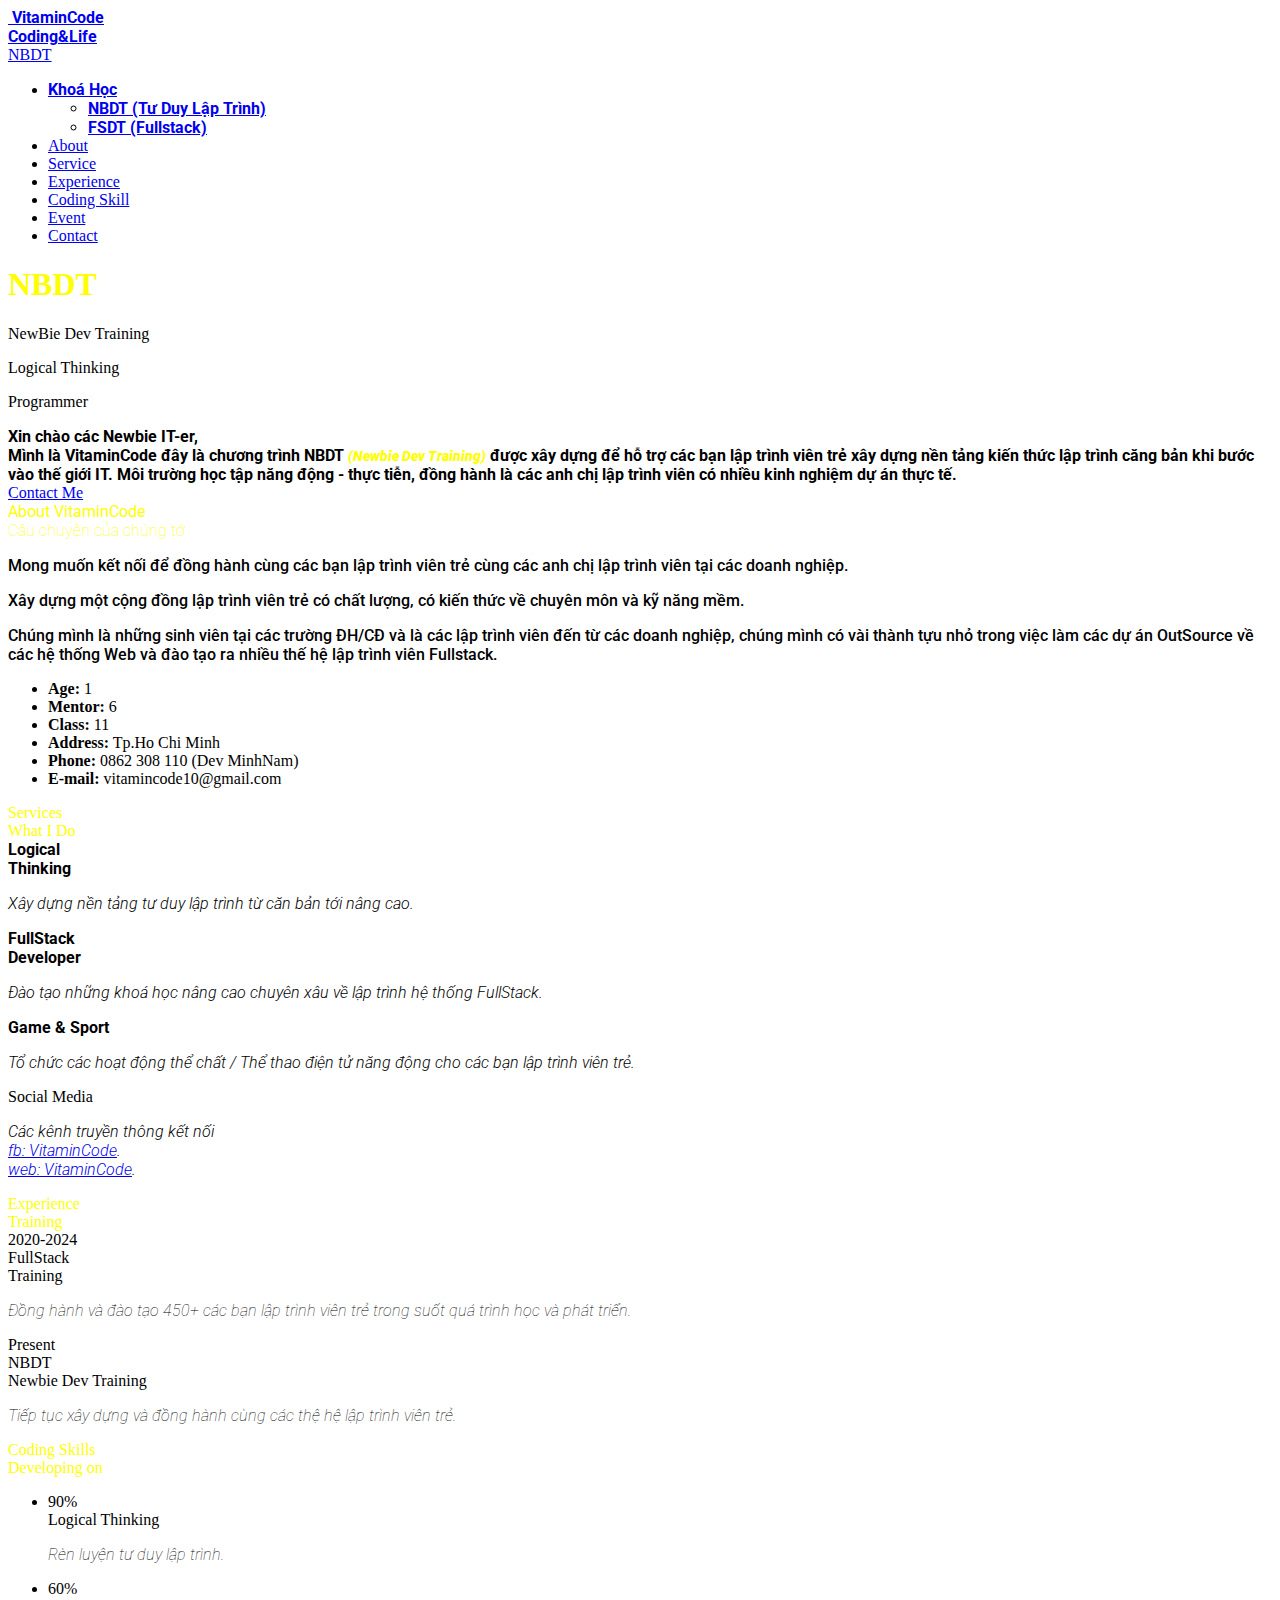
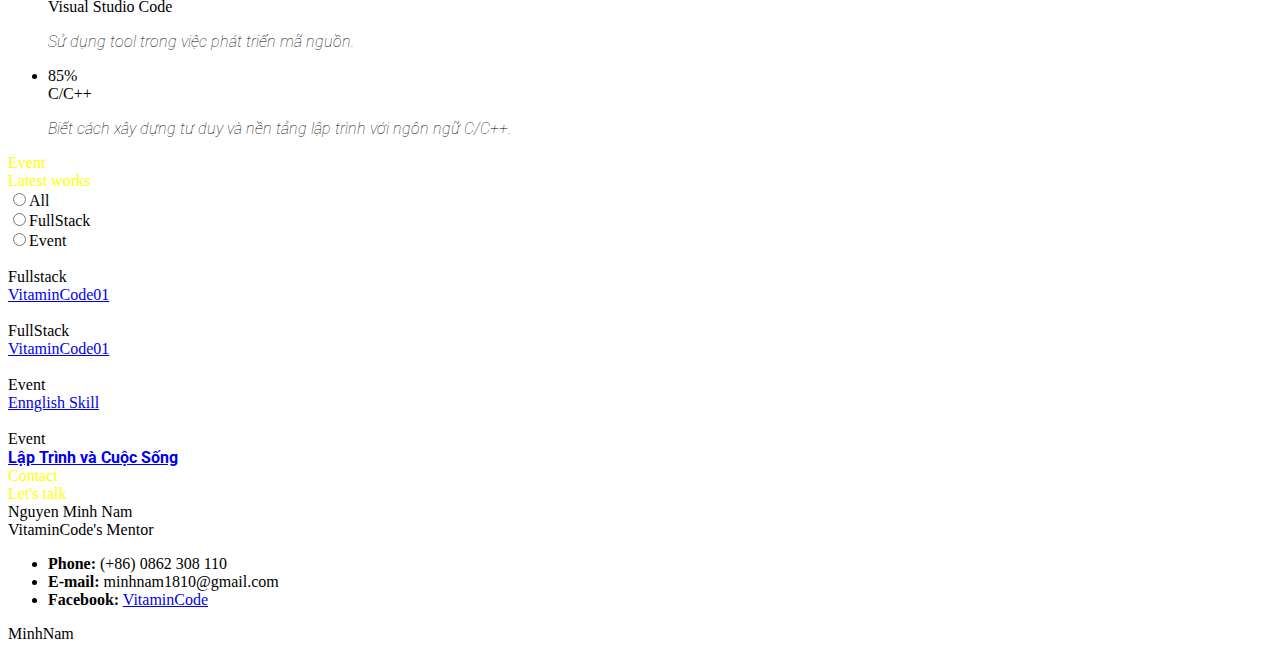
==== template/NBDT.html @ 37cecd3b "Merge pull request #4 from QuocDat932/fix_vercel_deploy04" ====
<!doctype html>
<html lang="en-US">

<head>

	<!-- Meta -->
	<meta charset="UTF-8">
	<meta name="viewport" content="width=device-width, initial-scale=1, maximum-scale=1" />
	<meta name="description" content="Personal Portfolio Template" />
	<meta name="keywords" content="resposnive, resume, personal, personal portfolio, cv, myour, portfolio" />
	<meta name="author" content="beshleyua" />

	<!-- Title -->
	<title>NBDT - NewBie Dev Training</title>

	<!-- Fonts -->
	<link
		href="https://fonts.googleapis.com/css?family=Poppins:100,100i,200,200i,300,300i,400,400i,500,500i,600,600i,700,700i,800,800i,900,900i&display=swap"
		rel="stylesheet">
	<link href="https://fonts.googleapis.com/css?family=Mr+Dafoe&display=swap" rel="stylesheet">

	<!-- QuocDat -->
	<link rel="preconnect" href="https://fonts.googleapis.com">
	<link rel="preconnect" href="https://fonts.gstatic.com" crossorigin>
	<link
		href="https://fonts.googleapis.com/css2?family=Roboto:ital,wght@0,100;0,300;0,400;0,500;0,700;0,900;1,100;1,300;1,400;1,500;1,700;1,900&display=swap"
		rel="stylesheet">

	<style>
		.roboto-thin {
			font-family: "Roboto", sans-serif;
			font-weight: 100;
			font-style: normal;
		}

		.roboto-light {
			font-family: "Roboto", sans-serif;
			font-weight: 300;
			font-style: normal;
		}

		.roboto-regular {
			font-family: "Roboto", sans-serif;
			font-weight: 400;
			font-style: normal;
		}

		.roboto-medium {
			font-family: "Roboto", sans-serif;
			font-weight: 500;
			font-style: normal;
		}

		.roboto-bold {
			font-family: "Roboto", sans-serif;
			font-weight: 700;
			font-style: normal;
		}

		.roboto-black {
			font-family: "Roboto", sans-serif;
			font-weight: 900;
			font-style: normal;
		}

		.roboto-thin-italic {
			font-family: "Roboto", sans-serif;
			font-weight: 100;
			font-style: italic;
		}

		.roboto-light-italic {
			font-family: "Roboto", sans-serif;
			font-weight: 300;
			font-style: italic;
		}

		.roboto-regular-italic {
			font-family: "Roboto", sans-serif;
			font-weight: 400;
			font-style: italic;
		}

		.roboto-medium-italic {
			font-family: "Roboto", sans-serif;
			font-weight: 500;
			font-style: italic;
		}

		.roboto-bold-italic {
			font-family: "Roboto", sans-serif;
			font-weight: 700;
			font-style: italic;
		}

		.roboto-black-italic {
			font-family: "Roboto", sans-serif;
			font-weight: 900;
			font-style: italic;
		}
	</style>

	<!-- End Quoc Dat -->
	<!-- Styles -->
	<link rel="stylesheet" href="css/basic.css" />
	<link rel="stylesheet" href="css/layout.css" />
	<link rel="stylesheet" href="css/magnific-popup.css" />
	<link rel="stylesheet" href="css/animate.css" />
	<link rel="stylesheet" href="css/jarallax.css" />
	<link rel="stylesheet" href="css/owl.carousel.css" />
	<link rel="stylesheet" href="css/swiper.css" />
	<link rel="stylesheet" href="css/fontawesome.css" />

	<!-- Theme Colors
	<link rel="stylesheet" href="css/theme-colors/blue.css" />
	<link rel="stylesheet" href="css/theme-colors/green.css" />
	<link rel="stylesheet" href="css/theme-colors/orange.css" />
	<link rel="stylesheet" href="css/theme-colors/brown.css" />
	<link rel="stylesheet" href="css/theme-colors/purple.css" />
	<link rel="stylesheet" href="css/theme-colors/red.css" />
	<link rel="stylesheet" href="css/theme-colors/beige.css" />
	<link rel="stylesheet" href="css/theme-colors/green_light.css" />
	<link rel="stylesheet" href="css/theme-colors/yellow.css" />
	<link rel="stylesheet" href="css/theme-colors/yellow_light.css" />
	-->

	<!--[if lt IE 9]>
	<script src="http://css3-mediaqueries-js.googlecode.com/svn/trunk/css3-mediaqueries.js"></script>
	<script src="http://html5shim.googlecode.com/svn/trunk/html5.js"></script>
	<![endif]-->

	<link rel="shortcut icon" href="images/favicons/logo.png">

</head>

<body class="home">

	<!-- Preloader -->
	<div class="preloader">
		<div class="box-1">
			<div class="centrize full-width">
				<div class="vertical-center">
					<div class="spinner">
						<div class="lines"></div>
					</div>
				</div>
			</div>
		</div>
		<div class="box-2"></div>
	</div>

	<!-- Container -->
	<div class="container">

		<!-- Header -->
		<header class="header">

			<!-- logo -->
			<div class="logo">
				<a href="#">
					<img class="logo-img" src="images/favicons/logo.png" alt="" />
					<span class="logo-lnk roboto-bold">VitaminCode </br> Coding&Life</span>
				</a>
			</div>

			<!-- menu button -->
			<a href="#" class="menu-btn"><span></span></a>

			<!-- download cv button -->
			<a href="#" class="btn download-cv-btn">
				<span class="animated-button"><span>NBDT</span></span>
				<i class="icon fas fa-download"></i>
			</a>

			<!-- header sidebar -->
			<div class="header-sidebar">

				<!-- top menu -->
				<div class="top-menu">
					<div class="top-menu-nav">
						<div class="menu-topmenu-container">
							<ul class="menu">
								<li class="menu-item current-menu-item menu-item-has-children">
									<a href="#section-started">
										<span class="animated-button"><span class="roboto-bold">Khoá Học</span></span>
									</a>
									<ul class="sub-menu">
										<li class="menu-item current-menu-item roboto-bold"><a href="NBDT.html">NBDT (Tư
												Duy Lập Trình)</a></li>
										<li class="menu-item roboto-bold"><a href="index.html">FSDT (Fullstack)</a></li>
									</ul>
								</li>
								<li class="menu-item">
									<a href="#section-about">
										<span class="animated-button"><span>About</span></span>
									</a>
								</li>
								<li class="menu-item">
									<a href="#section-services">
										<span class="animated-button"><span>Service</span></span>
									</a>
								</li>
								<li class="menu-item">
									<a href="#section-experience">
										<span class="animated-button"><span>Experience</span></span>
									</a>
								</li>
								<li class="menu-item">
									<a href="#section-skills-code">
										<span class="animated-button"><span>Coding Skill</span></span>
									</a>
								</li>
								<li class="menu-item">
									<a href="#section-event">
										<span class="animated-button"><span>Event</span></span>
									</a>
								</li>
								<li class="menu-item">
									<a href="#section-contacts">
										<span class="animated-button"><span>Contact</span></span>
									</a>
								</li>
							</ul>
						</div>
					</div>
				</div>

			</div>

		</header>

		<!-- Wrapper -->
		<div class="wrapper">

			<!-- Background -->
			<div class="background-bg">
				<div class="">
					<div class="background-img" style="background-image: url(images/vitamincodeimg/NBDT-bgr01.png);">
					</div>
				</div>
			</div>

			<!-- Section Started -->
			<div class="section started" id="section-started">
				<div class="centrize full-width">
					<div class="vertical-center">

						<!-- title -->
						<h1 class="h-title" style="color: yellow !important;">
							NBDT <br />
						</h1>

						<!-- content started -->
						<div class="started-content">

							<!-- subtitle -->
							<div class="h-subtitles">
								<div class="h-subtitle typing-subtitle">
									<p>NewBie Dev Training</p>
									<p>Logical Thinking</p>
									<p>Programmer</p>
								</div>
								<span class="typed-subtitle"></span>
							</div>

							<!-- text -->
							<div class="roboto-bold">
								Xin chào các Newbie IT-er, </br>
								Mình là VitaminCode đây là chương trình NBDT <span class="roboto-black-italic"
									style="color: yellow; font-size: 90%;">(Newbie Dev Training)</span> được xây dựng để
								hỗ trợ các bạn lập trình viên trẻ xây dựng nền tảng kiến thức lập trình căng bản khi
								bước vào thế giới IT.
								Môi trường học tập năng động - thực tiễn,
								đồng hành là các anh chị lập trình viên có nhiều kinh nghiệm dự án thực tế.
							</div>

							<!-- button -->
							<a href="#" class="btn">
								<span class="animated-button"><span>Contact Me</span></span>
								<i class="icon fas fa-chevron-right"></i>
							</a>

							<!-- mosue button -->
							<a href="#" class="btn mouse-btn" style="display: none;">
								<i class="icon fas fa-chevron-down"></i>
							</a>

						</div>

					</div>
				</div>
			</div>

			<!-- Section About -->
			<div class="section about" id="section-about">
				<div class="content">

					<!-- title -->
					<div class="titles">
						<div class="title roboto-regular" style="color: yellow;">About VitaminCode</div>
						<div class="subtitle roboto-thin" style="color: yellow;">Câu chuyện của chúng tớ</div>
					</div>

					<!-- text -->
					<div class="cols">
						<div class="col">
							<div class="single-post-text roboto-medium">
								<p>
									Mong muốn kết nối để đồng hành cùng các bạn lập trình viên trẻ cùng các anh chị lập
									trình viên tại các doanh nghiệp.
								</p>
							</div>
						</div>
						<div class="col">
							<div class="single-post-text roboto-medium">
								<p>
									Xây dựng một cộng đồng lập trình viên trẻ có chất lượng, có kiến thức về chuyên môn
									và kỹ năng mềm.
									<span class="roboto-black-italic"
										style="color: rgb(255, 255, 255); font-size: 90%;">
										Đạo đức - Trí tuệ - Nghị lực
									</span>
								</p>
							</div>
						</div>
						<div class="col col-full">
							<div class="single-post-text roboto-medium">
								<p>
									Chúng mình là những sinh viên tại các trường ĐH/CĐ và là các lập trình viên đến từ
									các doanh nghiệp,
									chúng mình có vài thành tựu nhỏ trong việc làm các dự án OutSource về các hệ thống
									Web và đào tạo ra nhiều thế hệ
									lập trình viên Fullstack.
								</p>
							</div>
						</div>
					</div>

					<!-- info list -->
					<div class="info-list">
						<ul>
							<li><strong>Age:</strong> 1</li>
							<li><strong>Mentor:</strong> 6</li>
							<li><strong>Class:</strong> 11</li>
							<li><strong>Address:</strong> Tp.Ho Chi Minh</li>
							<li><strong>Phone:</strong> 0862 308 110 (Dev MinhNam)</li>
							<li><strong>E-mail:</strong> vitamincode10@gmail.com</li>
						</ul>
					</div>

					<div class="clear"></div>
				</div>
			</div>

			<!-- Section Service -->
			<div class="section service" id="section-services">
				<div class="content">

					<!-- title -->
					<div class="titles">
						<div class="title" style="color: yellow;">Services</div>
						<div class="subtitle" style="color: yellow;">What I Do</div>
					</div>

					<!-- services items -->
					<div class="service-items">

						<div class="service-col">
							<div class="service-item">
								<div class="icon"><i class="fas fa-brain"></i></div>
								<div class="name roboto-bold">Logical <br />Thinking</div>
								<div class="single-post-text roboto-light-italic">
									<p>
										Xây dựng nền tảng tư duy lập trình từ căn bản tới nâng cao.
									</p>
								</div>
							</div>
						</div>

						<div class="service-col">
							<div class="service-item">
								<div class="icon"><i class="icon fa fa-code"></i></div>
								<div class="name roboto-bold">FullStack<br />Developer</div>
								<div class="single-post-text roboto-light-italic">
									<p>
										Đào tạo những khoá học nâng cao chuyên xâu về lập trình hệ thống FullStack.
									</p>
								</div>
							</div>
						</div>

						<div class="service-col">
							<div class="service-item">
								<div class="icon"><i class="icon fas fa-gamepad"></i></div>
								<div class="name roboto-bold">Game & Sport</div>
								<div class="single-post-text roboto-light-italic">
									<p>
										Tổ chức các hoạt động thể chất / Thể thao điện tử năng động cho các bạn lập
										trình viên trẻ.
									</p>
								</div>
							</div>
						</div>

						<div class="service-col">
							<div class="service-item">
								<div class="icon"><i class="fas fa-video"></i></div>
								<div class="name">Social Media</div>
								<div class="single-post-text roboto-light-italic">
									<p>
										Các kênh truyền thông kết nối </br>
										<a target="_blank" href="https://www.facebook.com/vitamincode.edu.vn">fb:
											VitaminCode</a>.</br>
										<a target="_blank" href="https://vitamincode.edu.vn/">web: VitaminCode</a>.
									</p>
								</div>
							</div>
						</div>

					</div>

					<div class="clear"></div>
				</div>
			</div>

			<!-- Section Resume -->
			<div class="section resume" id="section-experience">
				<div class="content">

					<!-- title -->
					<div class="titles">
						<div class="title" style="color: yellow;">Experience</div>
						<div class="subtitle" style="color: yellow;">Training</div>
					</div>

					<!-- resume items -->
					<div class="content-carousel">
						<div class="owl-carousel" data-slidesview="2" data-slidesview_mobile="1">

							<div class="item">
								<div class="resume-item active">
									<div class="date">2020-2024</div>
									<div class="name">FullStack <br />Training</div>
									<div class="single-post-text roboto-thin-italic">
										<p>
											Đồng hành và đào tạo 450+ các bạn lập trình viên trẻ trong suốt quá trình
											học và phát triển.
										</p>
									</div>
								</div>
							</div>

							<div class="item">
								<div class="resume-item">
									<div class="date">Present</div>
									<div class="name">NBDT <br />Newbie Dev Training</div>
									<div class="single-post-text roboto-thin-italic">
										<p>
											Tiếp tục xây dựng và đồng hành cùng các thệ hệ lập trình viên trẻ.
										</p>
									</div>
								</div>
							</div>
						</div>

						<!-- navigation -->
						<div class="navs">
							<span class="prev fas fa-chevron-left"></span>
							<span class="next fas fa-chevron-right"></span>
						</div>

					</div>

				</div>
			</div>

			<!-- Section Coding Skills -->
			<div class="section skills" id="section-skills-code">
				<div class="content">

					<!-- title -->
					<div class="titles">
						<div class="title" style="color: yellow;">Coding Skills</div>
						<div class="subtitle" style="color: yellow;">Developing on</div>
					</div>

					<!-- skills items-->
					<div class="skills circles">
						<ul>
							<li>
								<div class="progress p90"> <!-- p90 = 90% circle fill color -->
									<div class="percentage"></div>
									<span>90%</span>
								</div>
								<div class="name">Logical Thinking</div>
								<div class="single-post-text">
									<p class="roboto-thin-italic">
										Rèn luyện tư duy lập trình.
									</p>
								</div>
							</li>
							<li>
								<div class="progress p60"> <!-- p75 = 75% circle fill color -->
									<div class="percentage"></div>
									<span>60%</span>
								</div>
								<div class="name">Visual Studio Code</div>
								<div class="single-post-text">
									<p class="roboto-thin-italic">
										Sử dụng tool trong việc phát triển mã nguồn.
									</p>
								</div>
							</li>
							<li>
								<div class="progress p85"> <!-- p85 = 85% circle fill color -->
									<div class="percentage"></div>
									<span>85%</span>
								</div>
								<div class="name">C/C++</div>
								<div class="single-post-text">
									<p class="roboto-thin-italic">
										Biết cách xây dựng tư duy và nền tảng lập trình với ngôn ngữ C/C++.
									</p>
								</div>
							</li>
						</ul>
					</div>

				</div>
			</div>

			<!-- Works -->
			<div class="section works" id="section-event">
				<div class="content">

					<!-- title -->
					<div class="titles">
						<div class="title" style="color: yellow;">Event</div>
						<div class="subtitle" style="color: yellow;">Latest works</div>
					</div>

					<!-- filter -->
					<div class="filter-menu">
						<div class="filters">
							<div class="btn-group">
								<label data-text="All" class="glitch-effect">
									<input type="radio" name="fl_radio" value=".box-col" />All
								</label>
							</div>
							<div class="btn-group">
								<label data-text="Image">
									<input type="radio" name="fl_radio" value=".f-fullstack" />FullStack
								</label>
							</div>
							<div class="btn-group">
								<label data-text="Music">
									<input type="radio" name="fl_radio" value=".f-event" />Event
								</label>
							</div>

						</div>
					</div>

					<!-- portfolio items -->
					<div class="box-items">

						<!-- FullStack - Class -->
						<div class="box-col f-fullstack">
							<div class="box-item">
								<div class="image">
									<a href="images/vitamincodeimg/class/VitaminCode01.jpg" class="has-popup-image">
										<img src="images/vitamincodeimg/class/VitaminCode01.jpg" alt="" />
										<span class="info">
											<span class="centrize full-width">
												<span class="vertical-center">
													<i class="icon fas fa-image"></i>
												</span>
											</span>
										</span>
									</a>
								</div>
								<div class="desc">
									<div class="category">Fullstack</div>
									<a href="images/vitamincodeimg/class/VitaminCode01.jpg"
										class="name has-popup-image">VitaminCode01</a>
								</div>
							</div>
						</div>

						<div class="box-col f-fullstack">
							<div class="box-item">
								<div class="image">
									<a href="images/vitamincodeimg/class/VitaminCode02.jpg" class="has-popup-image">
										<img src="images/vitamincodeimg/class/VitaminCode02.jpg" alt="" />
										<span class="info">
											<span class="centrize full-width">
												<span class="vertical-center">
													<i class="icon fas fa-image"></i>
												</span>
											</span>
										</span>
									</a>
								</div>
								<div class="desc">
									<div class="category">FullStack</div>
									<a href="iimages/vitamincodeimg/class/VitaminCode02.jpg"
										class="name has-popup-image">VitaminCode01</a>
								</div>
							</div>
						</div>
						<!-- FullStack - Class -->

						<!-- Event -->
						<div class="box-col f-event">
							<div class="box-item">
								<div class="image">
									<a href="images/vitamincodeimg/class/EventEnglish.jpg" class="has-popup-image">
										<img src="images/vitamincodeimg/class/EventEnglish.jpg" alt="" />
										<span class="info">
											<span class="centrize full-width">
												<span class="vertical-center">
													<i class="icon fas fa-image"></i>
												</span>
											</span>
										</span>
									</a>
								</div>
								<div class="desc">
									<div class="category">Event</div>
									<a href="images/vitamincodeimg/class/EventEnglish.jpg"
										class="name has-popup-image">Ennglish Skill</a>
								</div>
							</div>
						</div>
						<div class="box-col f-event">
							<div class="box-item">
								<div class="image">
									<a href="images/vitamincodeimg/class/EventLapTrinhvaCuocSong.jpg"
										class="has-popup-image">
										<img src="images/vitamincodeimg/class/EventLapTrinhvaCuocSong.jpg" alt="" />
										<span class="info">
											<span class="centrize full-width">
												<span class="vertical-center">
													<i class="icon fas fa-image"></i>
												</span>
											</span>
										</span>
									</a>
								</div>
								<div class="desc">
									<div class="category">Event</div>
									<a href="images/vitamincodeimg/class/EventLapTrinhvaCuocSong.jpg"
										class="name has-popup-image roboto-bold">Lập Trình và Cuộc Sống</a>
								</div>
							</div>
						</div>
						<!-- Event -->

					</div>

					<div class="clear"></div>
				</div>
			</div>

			<!-- Section Contacts Info >-->
			<div class="section contacts" id="section-contacts">
				<div class="content">

					<!-- title -->
					<div class="titles">
						<div class="title" style="color: yellow;">Contact</div>
						<div class="subtitle" style="color: yellow;">Let's talk</div>
					</div>

					<!-- contact info -->
					<div class="contact-form">
						<div class="name">Nguyen Minh Nam</div>
						<div class="subname">VitaminCode's Mentor</div>
						<div class="info-list">
							<ul>
									<li><strong>Phone:</strong> (+86) 0862 308 110</li>
									<li><strong>E-mail:</strong> minhnam1810@gmail.com</li>
									<li><strong>Facebook:</strong> <a target="_blank" href="https://www.facebook.com/vitamincode.edu.vn">VitaminCode</a></li>
							</ul>
						</div>
						<div class="author">MinhNam</div>
					</div>

					<div class="clear"></div>
				</div>
			</div>

		</div>

		<!-- Footer -->
		<footer class="footer">
			<div class="socials">
				<a target="_blank" href="https://www.facebook.com/vitamincode.edu.vn">
					<i class="icon fab fa-facebook-f"></i>
				</a>
				<!-- <a target="_blank" href="https://www.instagram.com/">
					<i class="icon fab fa-instagram"></i>
				</a>
				<a target="_blank" href="https://dribbble.com/">
					<i class="icon fab fa-dribbble"></i>
				</a> -->
			</div>
		</footer>

	</div>

	<!-- Scripts -->
	<script src="js/jquery.min.js"></script>
	<script src="js/velocity.min.js"></script>
	<script src="js/jquery.validate.js"></script>
	<script src="js/magnific-popup.js"></script>
	<script src="js/typed.js"></script>
	<script src="js/jarallax.js"></script>
	<script src="js/jarallax-video.js"></script>
	<script src="js/jarallax-element.js"></script>
	<script src="js/imagesloaded.pkgd.js"></script>
	<script src="js/isotope.pkgd.js"></script>
	<script src="js/owl.carousel.js"></script>
	<script src="js/swiper.js"></script>
	<script src="js/scripts.js"></script>

</body>

</html>
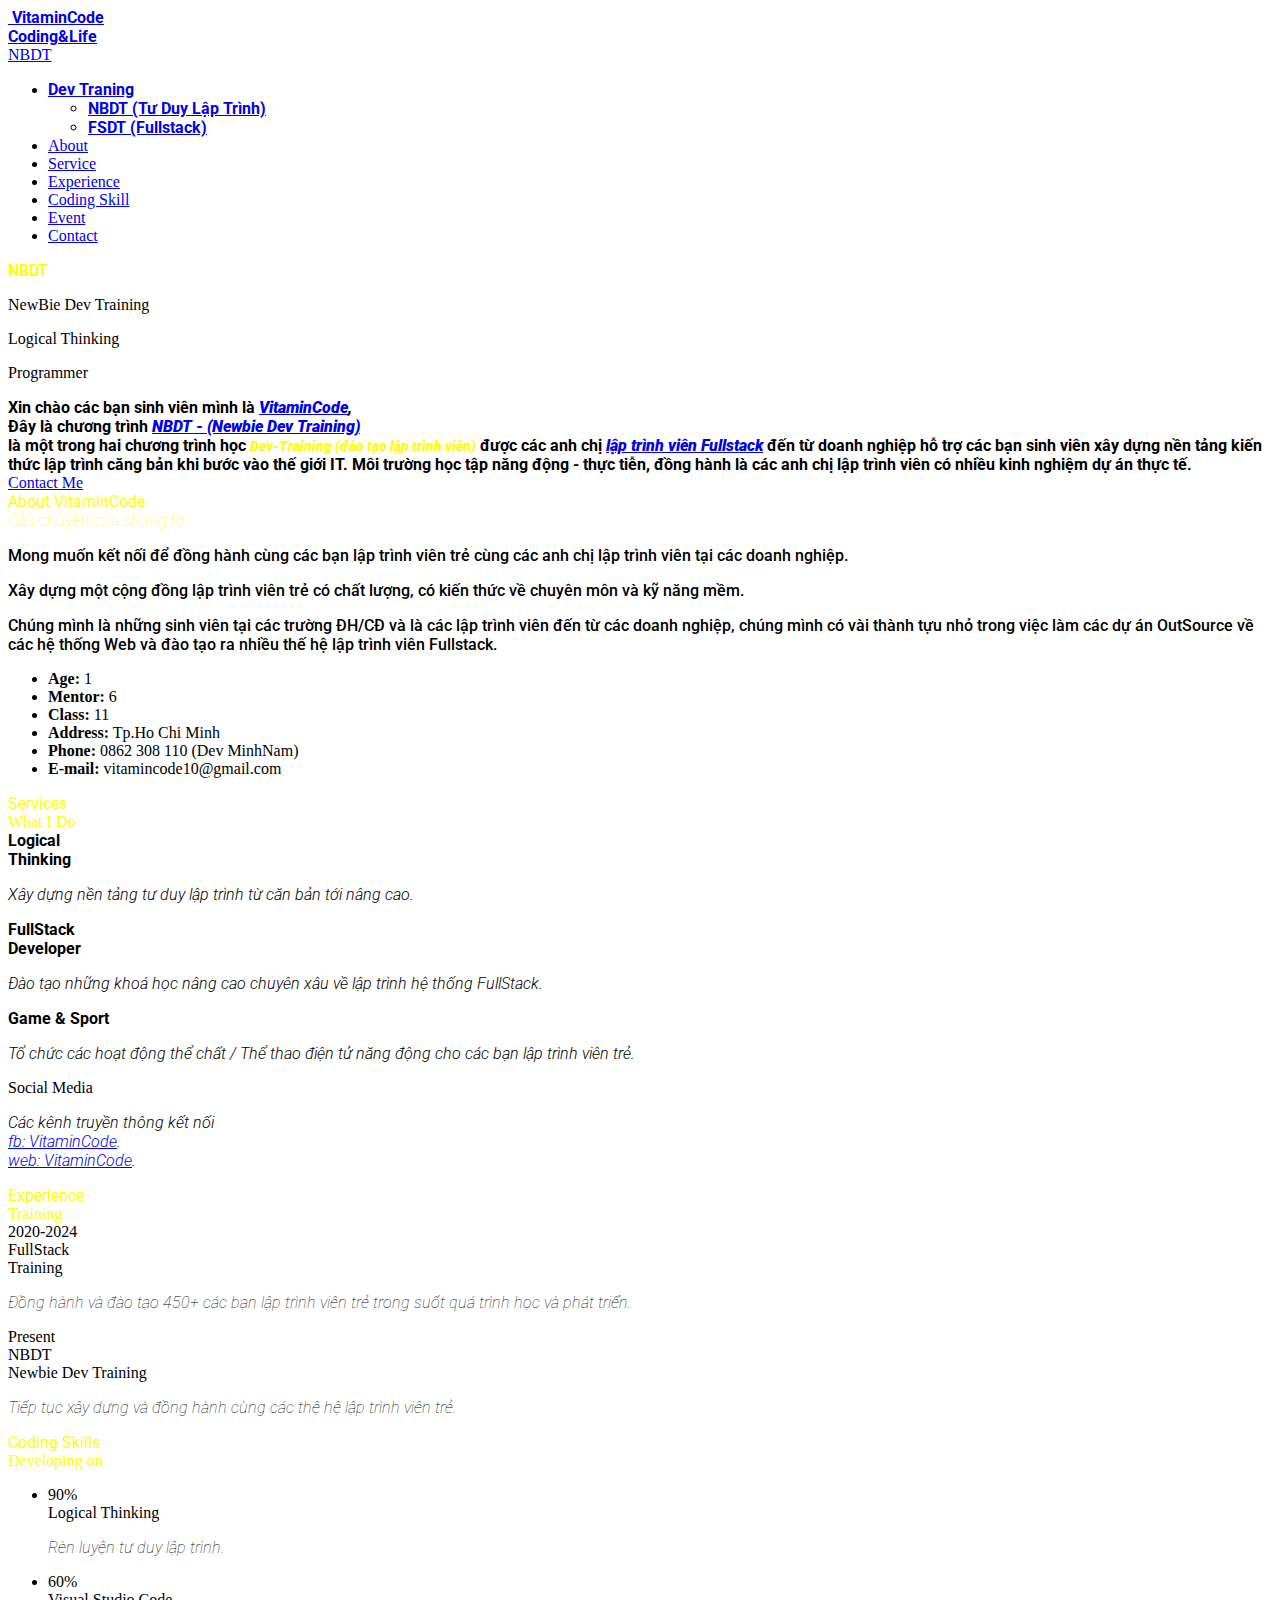
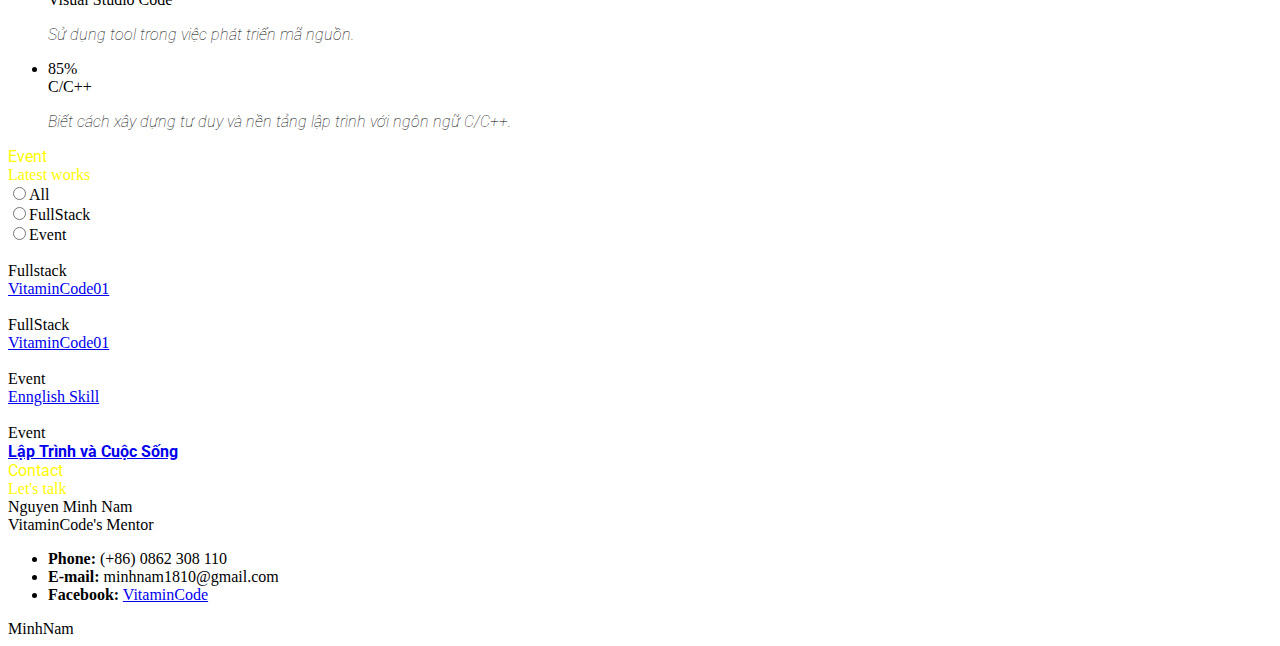
==== commit 3fb1a1b7: "fix_vercel_deploy05" ====
--- a/template/NBDT.html
+++ b/template/NBDT.html
@@ -110,6 +110,7 @@
 	<link rel="stylesheet" href="css/owl.carousel.css" />
 	<link rel="stylesheet" href="css/swiper.css" />
 	<link rel="stylesheet" href="css/fontawesome.css" />
+	<link rel="stylesheet" href="css/lighted.css" />
 
 	<!-- Theme Colors
 	<link rel="stylesheet" href="css/theme-colors/blue.css" />
@@ -182,7 +183,7 @@
 							<ul class="menu">
 								<li class="menu-item current-menu-item menu-item-has-children">
 									<a href="#section-started">
-										<span class="animated-button"><span class="roboto-bold">Khoá Học</span></span>
+										<span class="animated-button"><span class="roboto-bold">Dev Traning</span></span>
 									</a>
 									<ul class="sub-menu">
 										<li class="menu-item current-menu-item roboto-bold"><a href="NBDT.html">NBDT (Tư
@@ -246,10 +247,9 @@
 					<div class="vertical-center">
 
 						<!-- title -->
-						<h1 class="h-title" style="color: yellow !important;">
+						<h1 class="h-title lighted" style="color: yellow !important; cursor: pointer;">
 							NBDT <br />
 						</h1>
-
 						<!-- content started -->
 						<div class="started-content">
 
@@ -265,12 +265,24 @@
 
 							<!-- text -->
 							<div class="roboto-bold">
-								Xin chào các Newbie IT-er, </br>
-								Mình là VitaminCode đây là chương trình NBDT <span class="roboto-black-italic"
-									style="color: yellow; font-size: 90%;">(Newbie Dev Training)</span> được xây dựng để
-								hỗ trợ các bạn lập trình viên trẻ xây dựng nền tảng kiến thức lập trình căng bản khi
-								bước vào thế giới IT.
-								Môi trường học tập năng động - thực tiễn,
+								Xin chào các bạn sinh viên mình là 
+								<span class="roboto-black-italic lighted-center">
+									<a target="_blank" href="https://vitamincode.edu.vn/about/">VitaminCode</a>,
+									</span>
+								</br>
+								Đây là chương trình 
+								<span class="roboto-black-italic lighted-center">
+									<a target="_blank" href="#">NBDT - (Newbie Dev Training)</a>
+								</span>
+							</br>
+								là một trong hai chương trình học
+								<span class="roboto-black-italic roboto-black-italic lighted-center" style="color: yellow; font-size: 90%;">Dev-Training (đào tạo lập trình viên)</span>
+								được các anh chị
+								<span class="roboto-black-italic lighted-center">
+									<a target="_blank" href="#">lập trình viên Fullstack</a>
+								</span> 
+								đến từ doanh nghiệp hỗ trợ các bạn sinh viên xây dựng nền tảng kiến thức lập trình căng bản khi
+								bước vào thế giới IT. Môi trường học tập năng động - thực tiễn,
 								đồng hành là các anh chị lập trình viên có nhiều kinh nghiệm dự án thực tế.
 							</div>
 
@@ -297,7 +309,7 @@
 
 					<!-- title -->
 					<div class="titles">
-						<div class="title roboto-regular" style="color: yellow;">About VitaminCode</div>
+						<div class="title lighted" style="color: yellow; cursor: pointer;">About VitaminCode</div>
 						<div class="subtitle roboto-thin" style="color: yellow;">Câu chuyện của chúng tớ</div>
 					</div>
 
@@ -358,7 +370,7 @@
 
 					<!-- title -->
 					<div class="titles">
-						<div class="title" style="color: yellow;">Services</div>
+						<div class="title lighted" style="color: yellow; cursor: pointer;">Services</div>
 						<div class="subtitle" style="color: yellow;">What I Do</div>
 					</div>
 
@@ -429,7 +441,7 @@
 
 					<!-- title -->
 					<div class="titles">
-						<div class="title" style="color: yellow;">Experience</div>
+						<div class="title lighted" style="color: yellow; cursor: pointer;">Experience</div>
 						<div class="subtitle" style="color: yellow;">Training</div>
 					</div>
 
@@ -480,7 +492,7 @@
 
 					<!-- title -->
 					<div class="titles">
-						<div class="title" style="color: yellow;">Coding Skills</div>
+						<div class="title lighted" style="color: yellow; cursor: pointer;">Coding Skills</div>
 						<div class="subtitle" style="color: yellow;">Developing on</div>
 					</div>
 
@@ -535,7 +547,7 @@
 
 					<!-- title -->
 					<div class="titles">
-						<div class="title" style="color: yellow;">Event</div>
+						<div class="title lighted" style="color: yellow; cursor: pointer;">Event</div>
 						<div class="subtitle" style="color: yellow;">Latest works</div>
 					</div>
 
@@ -668,7 +680,7 @@
 
 					<!-- title -->
 					<div class="titles">
-						<div class="title" style="color: yellow;">Contact</div>
+						<div class="title lighted" style="color: yellow; cursor: pointer;">Contact</div>
 						<div class="subtitle" style="color: yellow;">Let's talk</div>
 					</div>
 
--- a/template/css/lighted.css
+++ b/template/css/lighted.css
@@ -0,0 +1,53 @@
+.lighted {
+    margin: 0;
+    grid-column: 1;
+    grid-row: 1;
+    z-index: 1;
+    font-family: 'Roboto', sans-serif;
+    font-size: 100%;
+    animation: glow 1s ease-in-out infinite alternate;
+}
+
+.lighted p {
+    font-family: 'Roboto', sans-serif;
+    color: rgb(255, 255, 255);
+    grid-column: 1;
+    grid-row: 1;
+    align-self: end;
+    justify-self: center;
+    padding-bottom: 1rem;
+    font-size: 120%;
+}
+
+.lighted-center {
+    margin: 0;
+    padding-bottom: 6rem;
+    grid-column: 1;
+    grid-row: 1;
+    z-index: 1;
+    font-family: 'Roboto', sans-serif;
+    font-size: 100%;
+    animation: glow 0.5s ease-in-out infinite alternate;
+    text-align: center;
+}
+
+.lighted-center span a {
+    font-family: 'Roboto', sans-serif;
+    color: #2d9da9;
+    grid-column: 1;
+    grid-row: 1;
+    align-self: end;
+    justify-self: center;
+    padding-bottom: 1rem;
+    font-size: 100%;
+}
+
+@keyframes glow {
+    from {
+        text-shadow: 0 0 20px #2d9da9;
+    }
+
+    to {
+        text-shadow: 0 0 30px #34b3c1, 0 0 10px #4dbbc7;
+    }
+}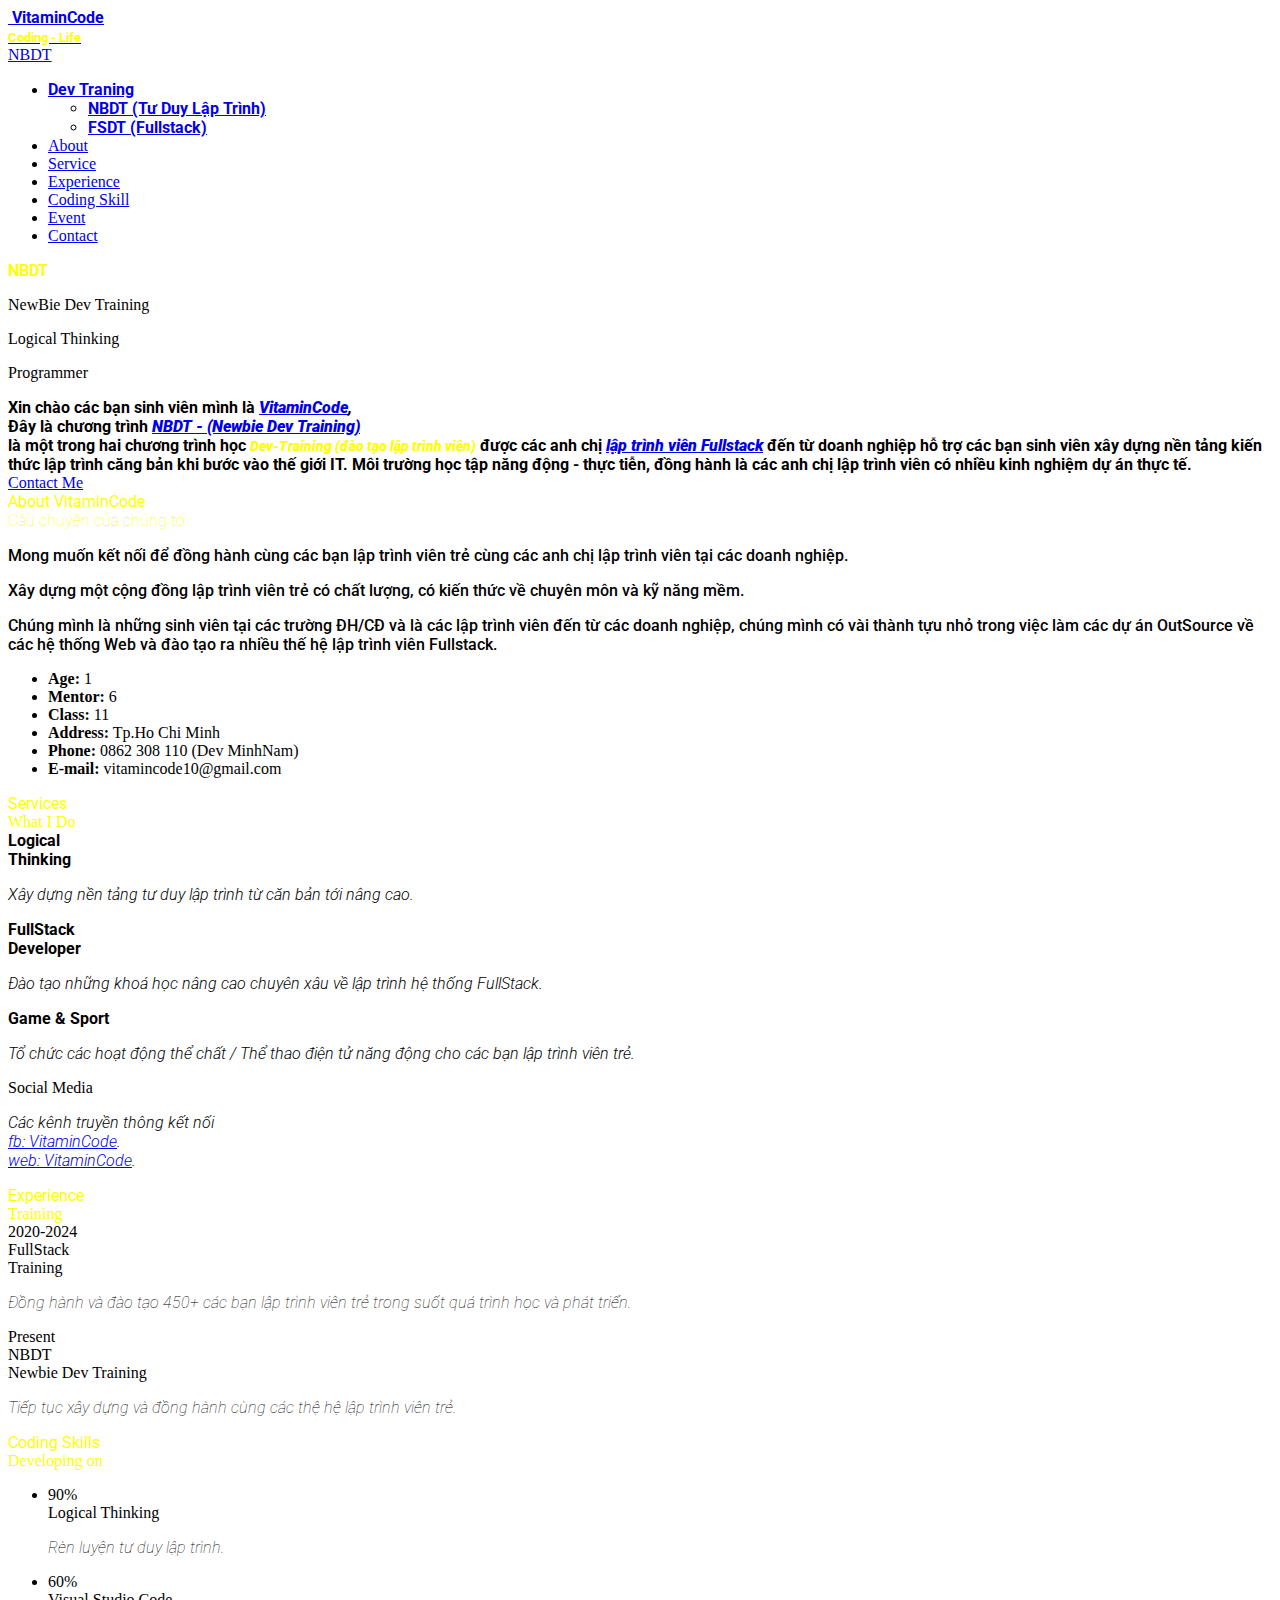
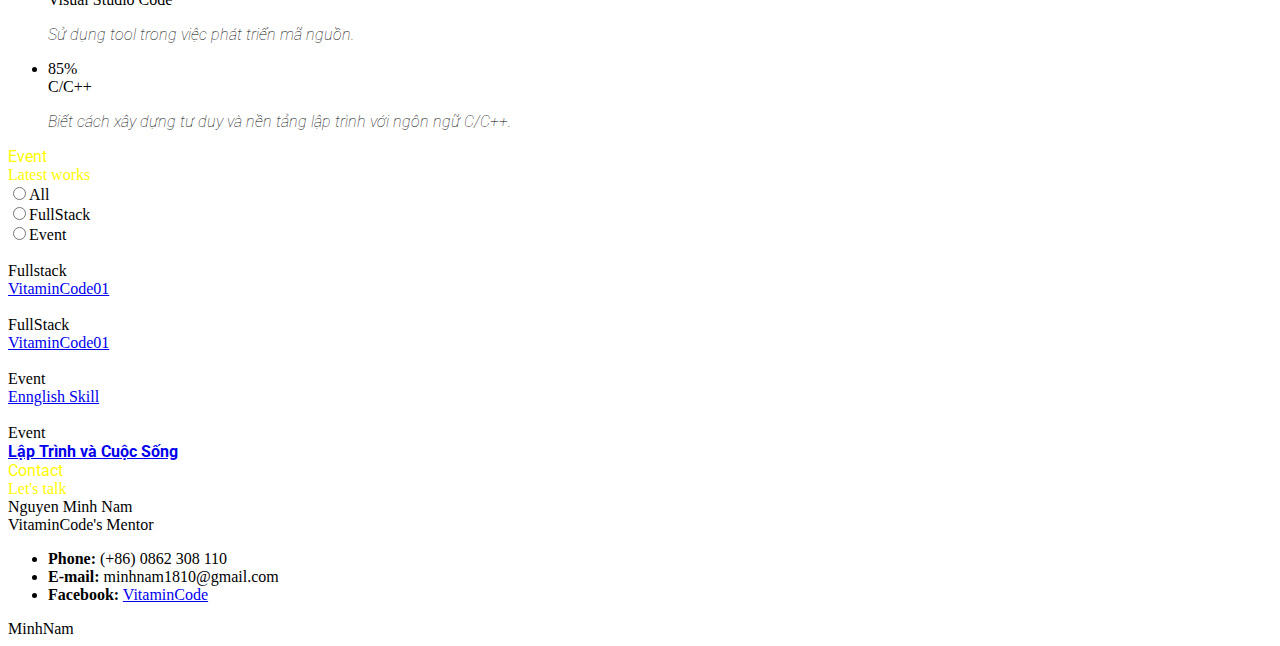
==== commit 2ac2c485: "fix_vercel_deploy06" ====
--- a/template/NBDT.html
+++ b/template/NBDT.html
@@ -158,9 +158,13 @@
 
 			<!-- logo -->
 			<div class="logo">
-				<a href="#">
+				<a target="_blank" href="https://vitamincode.edu.vn/about/">
 					<img class="logo-img" src="images/favicons/logo.png" alt="" />
-					<span class="logo-lnk roboto-bold">VitaminCode </br> Coding&Life</span>
+					<span class="logo-lnk roboto-bold lighted"> 
+						VitaminCode
+						</br> 
+						<span style="font-size: 80%; color: yellow;">Coding - Life</span>
+					</span>
 				</a>
 			</div>
 
@@ -421,9 +425,8 @@
 								<div class="single-post-text roboto-light-italic">
 									<p>
 										Các kênh truyền thông kết nối </br>
-										<a target="_blank" href="https://www.facebook.com/vitamincode.edu.vn">fb:
-											VitaminCode</a>.</br>
-										<a target="_blank" href="https://vitamincode.edu.vn/">web: VitaminCode</a>.
+										<a class="lighted" target="_blank" href="https://www.facebook.com/vitamincode.edu.vn">fb: VitaminCode</a>.</br>
+										<a class="lighted" target="_blank" href="https://vitamincode.edu.vn/">web: VitaminCode</a>.
 									</p>
 								</div>
 							</div>
